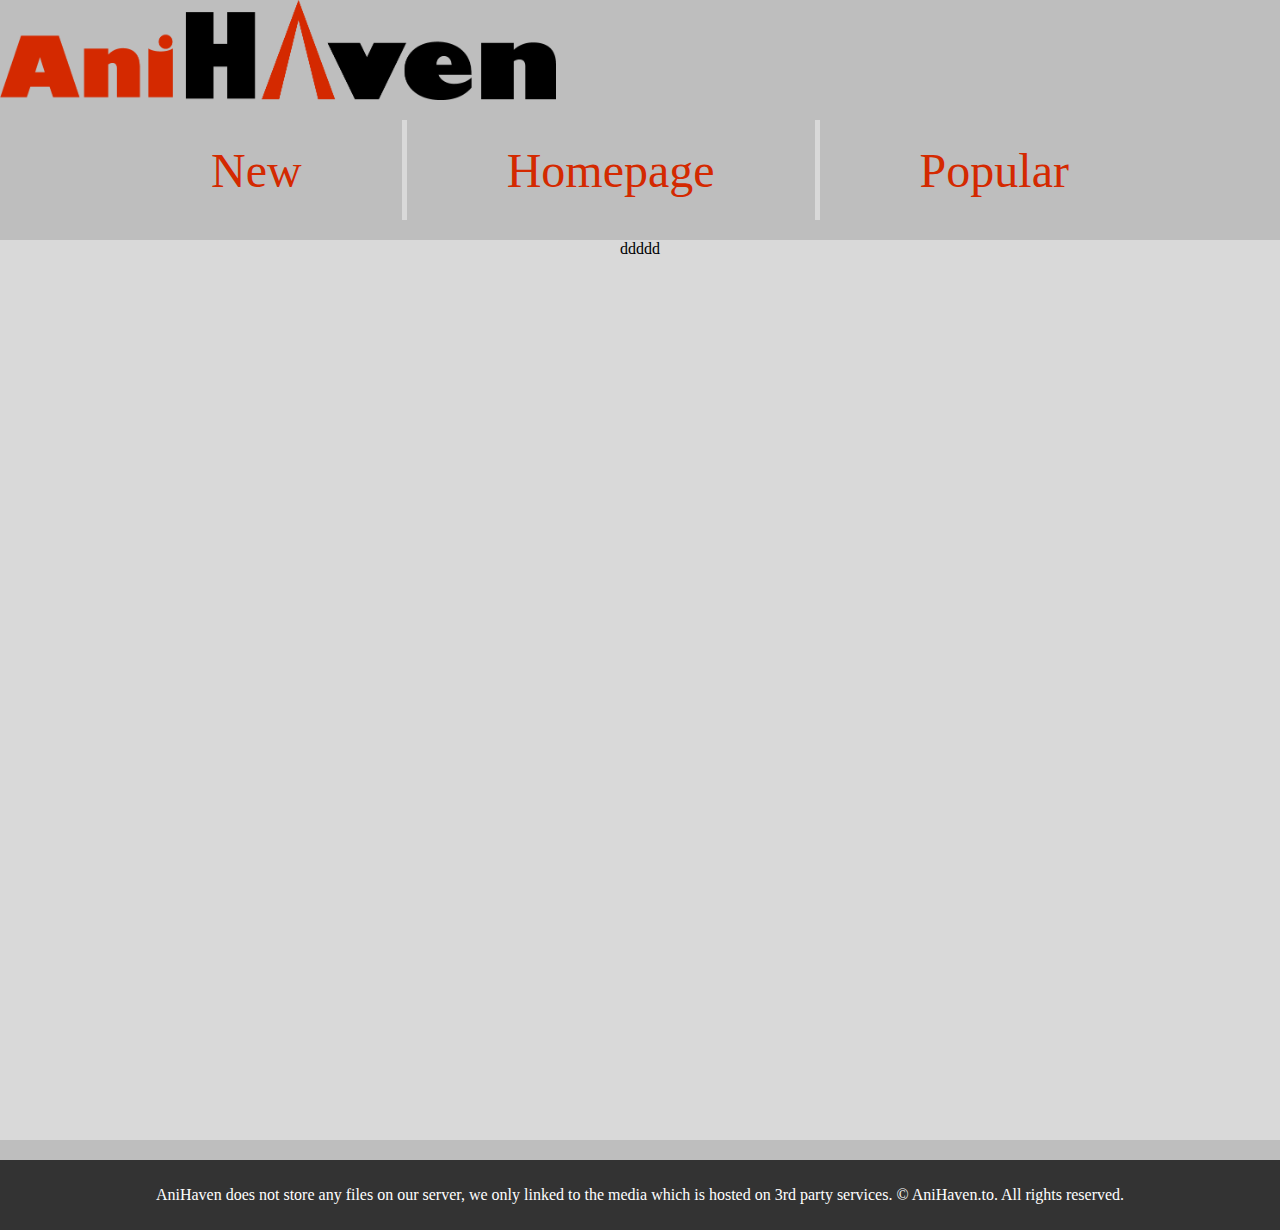
==== startpage.html @ 31125fe3 "AniHaven  Updated" ====
<!DOCTYPE html>
<html lang="en">
  <head>
    <meta charset="UTF-8" />
    <meta name="viewport" content="width=device-width, initial-scale=1.0" />
    <title>AniHaven</title>
    <link rel="stylesheet" href="startpage.css" />
  </head>
  <header>
    <div id="Logodiv">
      <img class="Logo" src="Bilder/Logo AniHaven.png" alt="Logo" />
    </div>
  </header>
  <body>
    <nav id="categories">
      <a href="" onclick="">New</a>
      <div class="pillar"></div>
      <a href="index.html">Homepage</a>
      <div class="pillar"></div>
      <a href="">Popular</a>
    </nav>

    <div id="MainBox">ddddd</div>





    <div id="menuSection">
        <div class="MenuPillar">
          <div>
            <button id="closeBtnMenu" onclick="closeMenuSection()">Close Menu</button>
            <div id="MenuSectionSearchContainer" >
              <input
                type="text"
                id="searchInput"
                placeholder="Search For Anime"
                onkeyup="showResults('searchInput', 'suggestionsBox' )"
              />
              <div class="suggestions" id="suggestionsBox"></div>
            </div>
              <p id="MenuPillarTitle">Menu Section</p>
                <div id="MenuPillarCategories">
                  <p onclick="openOverlayForCategory('PopularPageOverlay')">Popular</p>
                  <p onclick="openOverlayForCategory('NewPageOverlay')">New</p>
                  <p onclick="CloseAllOverlay()">Homepage</p>
                </div>
      
          </div> 
        </div>
      </div>
    <script src="json.js"></script>
  </body>
  <footer>
    <p>
      AniHaven does not store any files on our server, we only linked to the
      media which is hosted on 3rd party services. © AniHaven.to. All rights
      reserved.
    </p>
  </footer>
</html>
---- startpage.css ----
body{
background-color: var(--basicColor);
display: flex;
padding: 0;
margin: 0;
flex-direction: column;
gap: 20px;
}
.Logo {
    display: flex;
    height: 100px; /* Adjust size */
    width: auto;
  }
  #Logodiv {
    width: 600px;
    display: block;
  }
#MainBox{
    border-radius: 60px;
    display: flex;
    justify-content: center;
    align-self: center;
    width: 1600px;
    height: 900px;
    background-color: var(--boxcolor);
}
footer {
    width: 100%;
    position: relative; /* Stiller footeren i forhold til det øvrige innholdet */
    bottom: 0;
    background-color: #333; /* Velg ønsket bakgrunnsfarge */
    color: white; /* Velg ønsket tekstfarge */
    text-align: center; /* Sentrer teksten */
    padding: 10px 0; /* Legger litt plass rundt teksten */
  }
#categories{
    display: flex;
    gap: 100px;
    justify-content: center;
    align-items: center;
}
#categories a{
    font-size: 3em;
    font-family: var(--Bangers);
    color: var(--buttonAndText);
    text-decoration: none;
}
.pillar{
    width: 5px;
    height: 100px;
    background: var(--boxcolor);
}
#menuSection {
    display: none;
    position: fixed;
    flex-direction: row;
    background-color: var(--white);
    width: 100%;
    height: 100%;
    z-index: 1000;
    background-size: cover;
    overflow-y: auto;
    overflow-x: hidden;
  }
  .MenuPillar {
    display: flex;
    justify-content: center;
    height: 100%;
    width: 20%;
    background-color: var(--overlayAndList);
    margin-left: auto;
    overflow-y: scroll;
    overflow-x: hidden;
  }
  #MenuPillarTitle {
    font-size: 3em;
    font-family: var(--Lalezar);
    color: var(--buttonAndText);
    padding-left: 70px;
    
  }
  #MenuPillarCategories  {
    display: flex;
    flex-direction: column;
  }
  #MenuPillarCategories p{
  font-size: 2em;
  align-self: center;
  font-family: var(--Lalezar);
  color: var(--overlayColor);
  cursor: pointer;
  }
  #MenuPillarCategories p:hover{
    color: var(--overlayColor);
    }
  #closeBtnMenu {
    width: max-content;
    font-size: 3em;
    justify-content: center;
    width: 400px;
    height: 100px;
    color: var(--white);
    background-color: var(--overlayColor);
    transition: 100ms;
  }
  #MenuSectionSearchContainer{
    flex-grow: 1; /* Allows it to stretch */
    max-width: 400px; /* Adjust width */
  }
  #closeBtnMenu:hover {
    background-color: var(--basicColor);
  }
:root {
    --basicColor: #bebebe;
    --overlayColor: #6b6b6b;
    --buttonAndText: #d42900;
    --overlayAndList: #b2b2b2;
    --white: #ffffff;
    --boxcolor: #d9d9d9;
    --overlayColorTransparent: #6b6b6b82;
    --Bangers: "Bangers", cursive;
    --Lalezar: "Lalezar", cursive;
  }
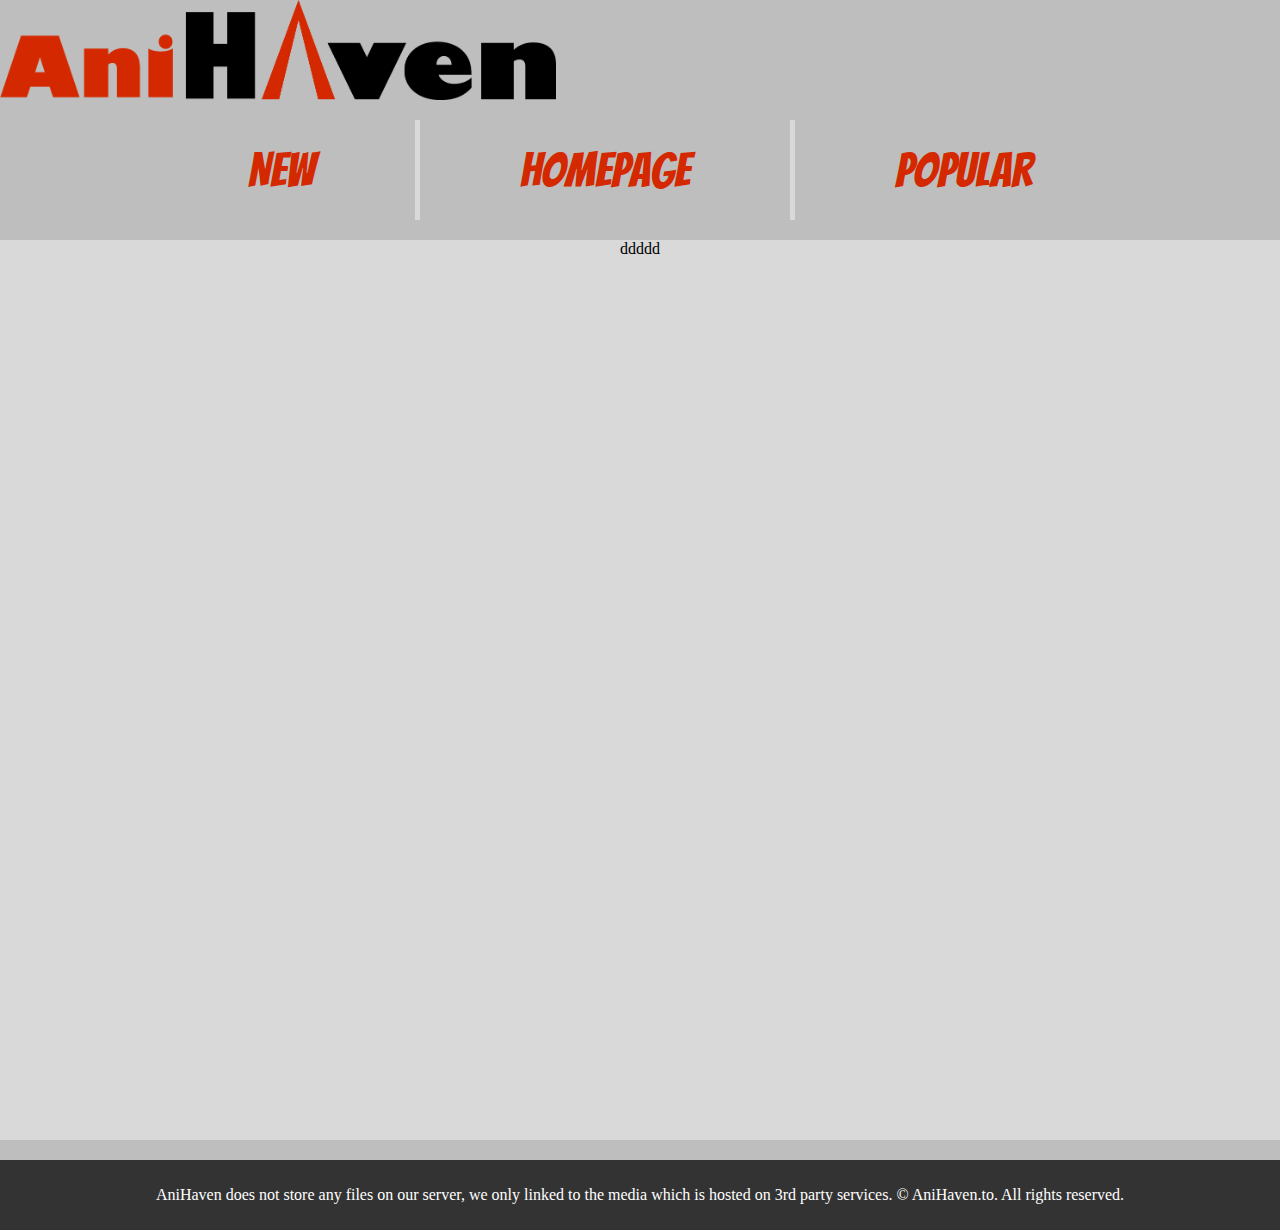
==== commit cb91e377: "AniHaven  Updated" ====
--- a/startpage.html
+++ b/startpage.html
@@ -5,6 +5,14 @@
     <meta name="viewport" content="width=device-width, initial-scale=1.0" />
     <title>AniHaven</title>
     <link rel="stylesheet" href="startpage.css" />
+    <link
+      href="https://fonts.googleapis.com/css2?family=Bangers&display=swap"
+      rel="stylesheet"
+    />
+    <link
+      rel="stylesheet"
+      href="https://fonts.googleapis.com/css2?family=Lalezar&display=swap"
+    />
   </head>
   <header>
     <div id="Logodiv">
